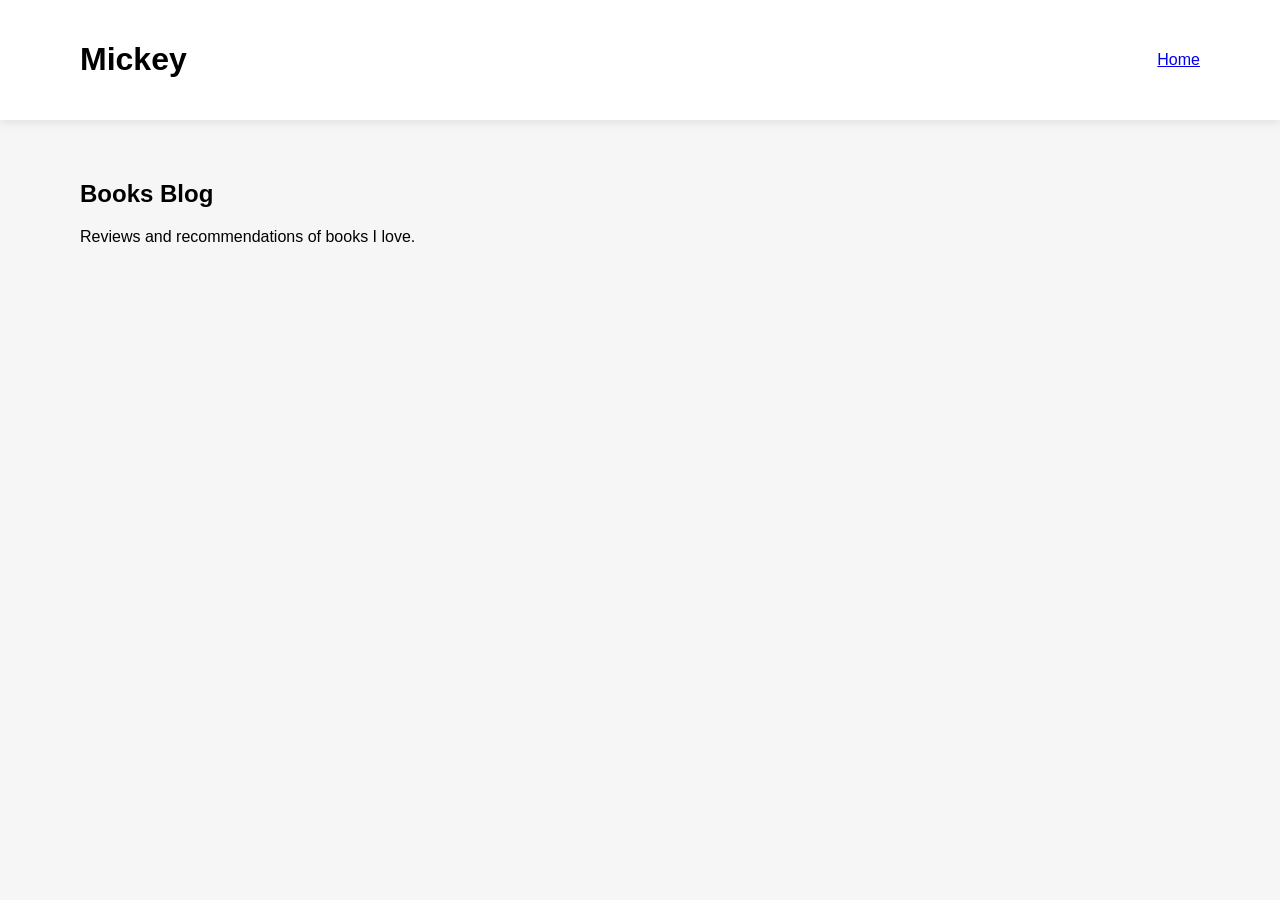
==== books.html @ 3126a3b8 "added new pages (fashion, books, meals, places)" ====
<!DOCTYPE html>
<html>
<head>
<title>Books</title>
<link rel="stylesheet" href="style.css">
</head>

<body>

<header>
<h1>Mickey</h1>
<a href="index.html">Home</a>
</header>

<section class="categories">
<h2>Books Blog</h2>
<p>Reviews and recommendations of books I love.</p>
</section>

</body>
</html>
---- style.css ----
body{
font-family: Arial;
margin:0;
background:#f6f6f6;
}

header{
display:flex;
justify-content:space-between;
align-items:center;
padding:20px 80px;
background:white;
box-shadow:0 2px 10px rgba(0,0,0,0.1);
}

nav a{
margin:0 15px;
text-decoration:none;
color:#444;
font-weight:bold;
}

nav a:hover{
color:#ff4b6e;
}

.hero{
display:flex;
justify-content:space-between;
align-items:center;
padding:60px 80px;
}

.hero img{
border-radius:10px;
}

.hero-text{
max-width:500px;
}

.hero-text h2{
font-size:40px;
}

.categories{
padding:40px 80px;
}

.cards{
display:flex;
gap:20px;
flex-wrap:wrap;
}

.card{
background:white;
padding:30px;
border-radius:10px;
width:200px;
text-decoration:none;
color:black;
box-shadow:0 5px 15px rgba(0,0,0,0.1);
transition:0.3s;
}

.card:hover{
transform:translateY(-5px);
background:#ffe7ec;
}

footer{
text-align:center;
padding:20px;
margin-top:40px;
background:white;
}
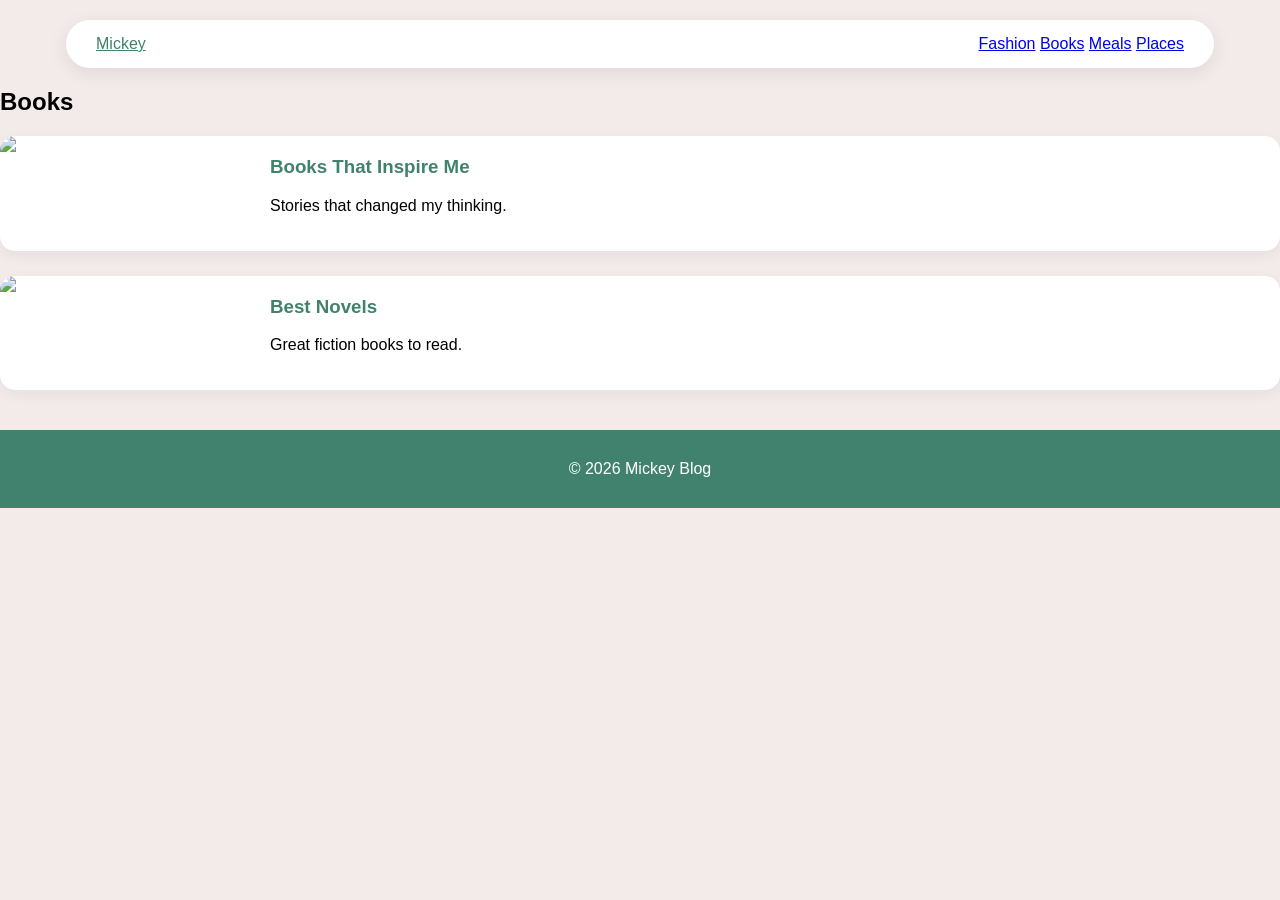
==== commit 551d2f12: "Updated blog pages" ====
--- a/books.html
+++ b/books.html
@@ -1,21 +1,76 @@
 <!DOCTYPE html>
 <html>
 <head>
+
 <title>Books</title>
+
 <link rel="stylesheet" href="style.css">
+
 </head>
 
 <body>
 
-<header>
-<h1>Mickey</h1>
-<a href="index.html">Home</a>
+<header class="navbar">
+
+<a class="logo" href="index.html">Mickey</a>
+
+<div class="menu">
+
+<a href="fashion.html">Fashion</a>
+<a href="books.html">Books</a>
+<a href="meals.html">Meals</a>
+<a href="places.html">Places</a>
+
+</div>
+
 </header>
 
-<section class="categories">
-<h2>Books Blog</h2>
-<p>Reviews and recommendations of books I love.</p>
+
+<section class="page">
+
+<h1>Books</h1>
+
+<div class="posts">
+
+<div class="post">
+
+<img src="https://picsum.photos/302/200">
+
+<div class="post-text">
+
+<h3>Books That Inspire Me</h3>
+
+<p>Stories that changed my thinking.</p>
+
+</div>
+
+</div>
+
+
+<div class="post">
+
+<img src="https://picsum.photos/303/200">
+
+<div class="post-text">
+
+<h3>Best Novels</h3>
+
+<p>Great fiction books to read.</p>
+
+</div>
+
+</div>
+
+</div>
+
 </section>
+
+
+<footer>
+
+© 2026 Mickey Blog
+
+</footer>
 
 </body>
 </html>
--- a/style.css
+++ b/style.css
@@ -1,77 +1,192 @@
 body{
-font-family: Arial;
+font-family:'Poppins',sans-serif;
+background:#f3eaea;
 margin:0;
-background:#f6f6f6;
 }
 
-header{
+
+
+/* NAVBAR */
+
+.navbar{
+background:white;
+margin:20px auto;
+width:85%;
+padding:15px 30px;
+border-radius:40px;
 display:flex;
 justify-content:space-between;
 align-items:center;
-padding:20px 80px;
-background:white;
-box-shadow:0 2px 10px rgba(0,0,0,0.1);
+box-shadow:0 5px 20px rgba(0,0,0,0.08);
 }
 
-nav a{
-margin:0 15px;
-text-decoration:none;
-color:#444;
-font-weight:bold;
+.logo{
+color:#40826D;
 }
 
-nav a:hover{
-color:#ff4b6e;
+.search{
+border:none;
+background:#f2f2f2;
+padding:10px 15px;
+border-radius:20px;
 }
+
+.subscribe{
+background:#40826D;
+color:white;
+border:none;
+padding:10px 20px;
+border-radius:20px;
+}
+
+
+
+/* HERO */
 
 .hero{
 display:flex;
 justify-content:space-between;
 align-items:center;
-padding:60px 80px;
+padding:60px 10%;
+}
+
+.hero span{
+color:#D4AF37;
 }
 
 .hero img{
 border-radius:10px;
 }
 
-.hero-text{
-max-width:500px;
+.email-box{
+margin-top:20px;
 }
 
-.hero-text h2{
-font-size:40px;
+.email-box input{
+padding:10px;
+border-radius:8px;
+border:1px solid #ddd;
 }
 
-.categories{
-padding:40px 80px;
+.email-box button{
+background:#40826D;
+color:white;
+border:none;
+padding:10px 15px;
+border-radius:8px;
 }
 
-.cards{
-display:flex;
-gap:20px;
-flex-wrap:wrap;
+
+
+/* TRENDING */
+
+.trending{
+text-align:center;
+padding:30px;
 }
 
-.card{
-background:white;
-padding:30px;
-border-radius:10px;
-width:200px;
-text-decoration:none;
-color:black;
-box-shadow:0 5px 15px rgba(0,0,0,0.1);
-transition:0.3s;
+.section-title{
+color:#D4AF37;
+margin-bottom:20px;
 }
 
-.card:hover{
-transform:translateY(-5px);
-background:#ffe7ec;
+.topics{
+display:flex;
+justify-content:center;
+gap:20px;
 }
+
+.topics a{
+background:white;
+padding:10px 20px;
+border-radius:25px;
+text-decoration:none;
+color:#40826D;
+box-shadow:0 5px 15px rgba(0,0,0,0.05);
+}
+
+
+
+/* MAIN LAYOUT */
+
+.layout{
+display:grid;
+grid-template-columns:300px 1fr;
+gap:40px;
+padding:40px 10%;
+}
+
+
+
+/* SIDEBAR */
+
+.about-card{
+background:white;
+padding:20px;
+border-radius:15px;
+text-align:center;
+box-shadow:0 5px 15px rgba(0,0,0,0.05);
+}
+
+.about-card img{
+border-radius:50%;
+margin-bottom:10px;
+}
+
+.tags span{
+background:white;
+padding:6px 12px;
+margin:5px;
+display:inline-block;
+border-radius:20px;
+box-shadow:0 3px 10px rgba(0,0,0,0.05);
+}
+
+.recent-post{
+display:flex;
+align-items:center;
+gap:10px;
+margin-bottom:10px;
+}
+
+.recent-post img{
+border-radius:8px;
+}
+
+
+
+/* POSTS */
+
+.post{
+display:flex;
+background:white;
+border-radius:15px;
+margin-bottom:25px;
+overflow:hidden;
+box-shadow:0 5px 15px rgba(0,0,0,0.05);
+}
+
+.post img{
+width:250px;
+}
+
+.post-text{
+padding:20px;
+}
+
+.post-text h3{
+margin-top:0;
+color:#40826D;
+}
+
+
+
+/* FOOTER */
 
 footer{
 text-align:center;
-padding:20px;
+padding:30px;
+background:#40826D;
+color:white;
 margin-top:40px;
-background:white;
 }
